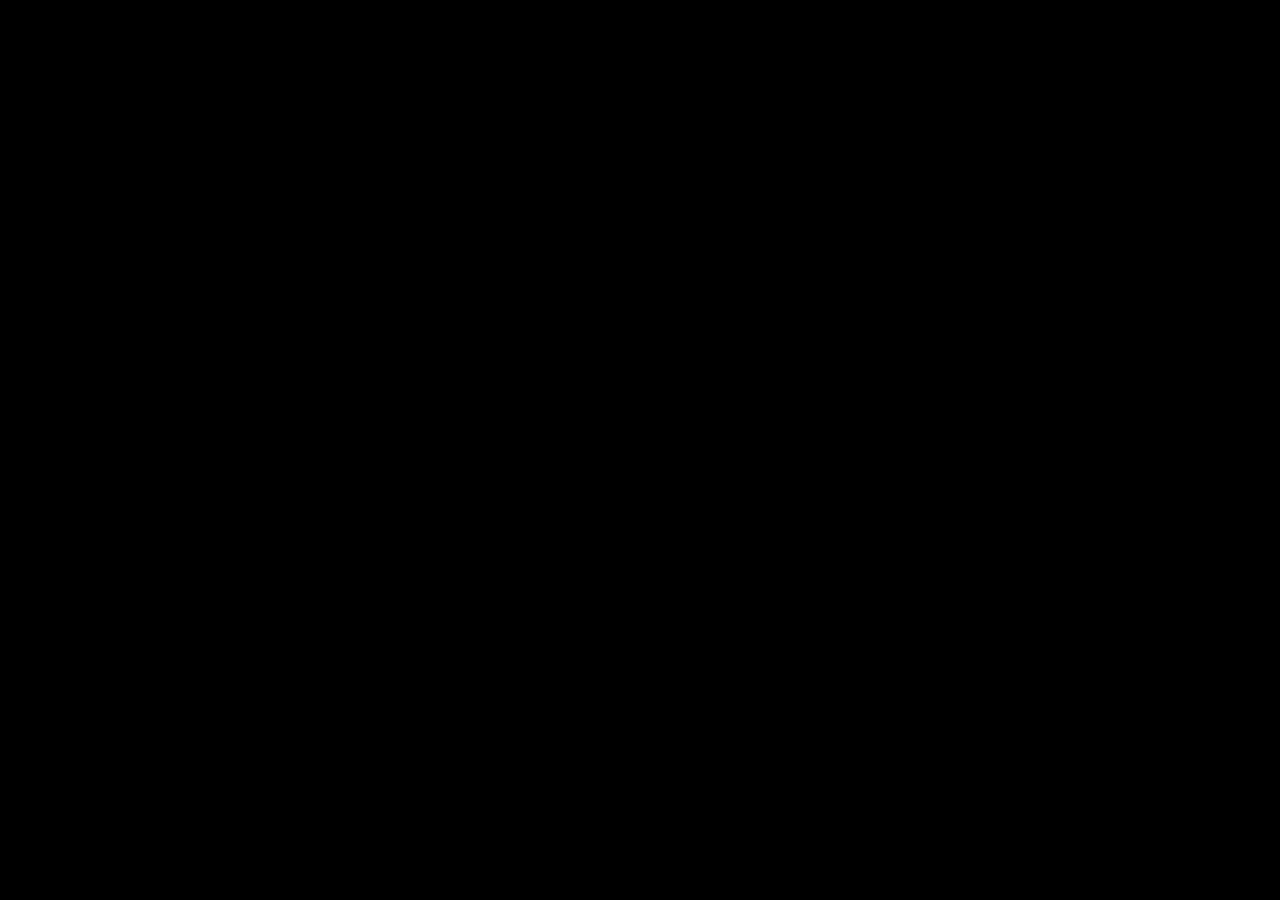
==== index.html @ 0b62e46c "Update index.html" ====
<!DOCTYPE html>
<html lang="en">
<head>
  <meta charset="UTF-8">
  <meta name="viewport" content="width=device-width, initial-scale=1.0">
  <title>Funkin' Backstage</title>

  <meta property="og:title" content="Funkin' Backstage" />
  <meta property="og:description" content="For Modders. By Modders." />
  <meta property="og:image" content="https://funkinbackstage.com/favicon.png" />
  <meta name="theme-color" content="#ad0054" />

  <link rel="icon" type="image/png" href="favicon.png">
  <link rel="stylesheet" href="style.css" type="text/css">
  <style>
    @media (min-aspect-ratio: 16/9) {
      #portrait { right: 25%; height: 45vh; }
    }

    @media (max-width: 768px) {
      html, body { overflow: hidden; }
      body { align-items: flex-start; justify-content: center; padding-top: 10vh; }
      h1 { font-size: 2.5rem; text-align: center; }
      p:not(.footer-left):not(.footer-right) { font-size: 1.6rem; }
      .footer-left, .footer-right { font-size: 0.75rem !important; }
      .container div { display: flex !important; flex-direction: column; align-items: center; gap: 1rem; }
      .container div img { height: 2.5rem !important; }
      #portrait { height: 28vh !important; bottom: 0rem !important; }
    }
  </style>
</head>
<body>
  <img draggable="false" src="right light.png" alt="Description" style="position: fixed; top: 0px; right: 0px; z-index: 1000; width: 25vw">
  <img draggable="false" src="left light.png" alt="Description" style="position: fixed; top: 0px; left: 0px; z-index: 1000; width: 25vw">
  <div class="container" style="position:relative;z-index:101;">
    <h1 style="font-family: 'FunkinLingLong', sans-serif;">Funkin' Backstage</h1>
    <p style="font-family: 'FunkinOptions', sans-serif;">For Modders. By Modders.<br>To Those That Are Here, The Site is NOT finished yet.</p>
    <div style="display: block; margin: 1rem auto 0;">
      <a href="global-chat"><img src="global-chat-button.png" class="smooth-btn" alt="Global Chat" style="height: 4rem; margin-right: 20px; cursor: pointer;"></a>
      <a href="mods">
        <img src="discover mods.png" class="smooth-btn" alt="Discover Mods" style="height: 4rem; margin-right: 10px; cursor: pointer;">
      </a>      <a href="signup"><img src="sign-up.png" class="smooth-btn" alt="Sign Up" style="height: 4rem; margin-left: 10px; cursor: pointer;"></a>
    </div>
    <a href="about" style="display:block;margin-top:1rem;font-family:'FunkinOptions',sans-serif;font-size:1.4rem;color:#888;text-decoration:none;text-align:center;letter-spacing:0.05em;" onmouseover="this.style.color='#bbb'" onmouseout="this.style.color='#888'">About the Site</a>
  </div>
  <p class="footer-left" style="position: fixed; bottom: 1rem; left: 1rem; font-family: 'Inconsolata ExtraBold', sans-serif; font-size: 1.25rem; color: #666; z-index: 101;"></p>
  <p class="footer-right" style="position: fixed; bottom: 1rem; right: 1rem; font-family: 'Inconsolata ExtraBold', sans-serif; font-size: 1.25rem; color: #666; z-index: 101; text-align: right;"></p>

  <img id="portrait" draggable="false" style="position: fixed; bottom: 0; right: 0; height: 55vh; z-index: 100; pointer-events: none; user-select: none;">

  <div class="irisEffect" style="z-index: 5000;"></div>
  <script src="script.js"></script>
  <script src="api.js"></script>
  <script>
    (async function() {
      const files = await fetch(`${API}/portraits`).then(r => r.json()).catch(() => []);
      if (!files.length) return;
      const pick = files[Math.floor(Math.random() * files.length)];
      document.getElementById('portrait').src = `${API}/portraits/${pick}`;
    })();
  </script>
  <script>
    (async function() {
      const token = localStorage.getItem('token');
      if (!token) return;
      const res = await fetch(`${API}/me`, {
        method: 'POST',
        headers: { 'Content-Type': 'application/json', 'Authorization': `Bearer ${token}` },
        body: JSON.stringify({})
      });
      if (res.ok) {
        const signUpBtn = document.querySelector('img[src="sign-up.png"]');
        if (signUpBtn) signUpBtn.closest('a').remove();
      }
    })();
  </script>
</body>
</html>
---- style.css ----
@font-face {
  font-family: "FunkinOptions";
  src: url("fonts/FunkinOptions.otf") format("opentype");
}

@font-face {
  font-family: "FunkinLingLong";
  src: url("fonts/FunkinLingLong.otf") format("opentype");
}

@font-face {
  font-family: "5by7";
  src: url("fonts/5by7.ttf") format("truetype");
}

@font-face {
  font-family: "DS-Digital";
  src: url("fonts/DS-Digital.ttf") format("truetype");
}

@font-face {
  font-family: "Inconsolata ExtraBold";
  src: url("fonts/Inconsolata ExtraBold.ttf") format("truetype");
}

* {
  margin: 0;
  padding: 0;
  box-sizing: border-box;
}

html,
body {
  height: 100%;
}

body {
  display: flex;
  justify-content: center;
  align-items: center;
  min-height: 100vh;
  background: url("bg.png") no-repeat center center / cover fixed;
  color: #f0f0f0;
  background-color: black;
}

.container {
  text-align: center;
}

.badge-wrap {
  position: relative;
  display: inline-flex;
  align-items: center;
  line-height: 0;
}
.badge-wrap::after {
  content: attr(data-tip);
  position: absolute;
  bottom: calc(100% + 6px);
  left: 50%;
  transform: translateX(-50%);
  background: #1a1828;
  border: 1px solid #444;
  color: #E1E1E1;
  font-family: 'FunkinOptions', sans-serif;
  font-size: 2.2vh;
  line-height: normal;
  white-space: nowrap;
  padding: 4px 8px;
  border-radius: 4px;
  pointer-events: none;
  opacity: 0;
  transition: opacity 0.15s;
  z-index: 999;
}
.badge-wrap:hover::after {
  opacity: 1;
}

h1 {
  font-size: 9rem;
  font-weight: 700;
  margin-bottom: 0.5rem;
}

p {
  font-size: 3.3rem;
  color: #888;
}

.footer-left, .footer-right {
  z-index: 101;
}

.footer-mobile { display: none; }

@media (max-width: 768px) {
  .footer-desktop { display: none; }
  .footer-mobile { display: inline; }
}

.footer-left a, .footer-right a {
  color: inherit;
  text-decoration: none;
}

.footer-left a:hover, .footer-right a:hover {
  text-decoration: underline;
}


.smooth-btn {
  transform: scale(1);
  transition: transform 0.3s ease-out;
}

.smooth-btn:hover {
  transform: scale(1.05);
}

@keyframes iris-out {
  0% {
    clip-path: circle(0% at 50% 50%);
  }
  1% {
    clip-path: circle(130% at 50% 50%);
  }
  100% {
    clip-path: circle(0% at 50% 50%);
  }
}

.irisEffect {
  width: 100%;
  height: 100%;
  background-color: black;
  position: absolute;
  animation-name: iris-out;
  animation-duration: 1s;
  animation-timing-function: ease;
}
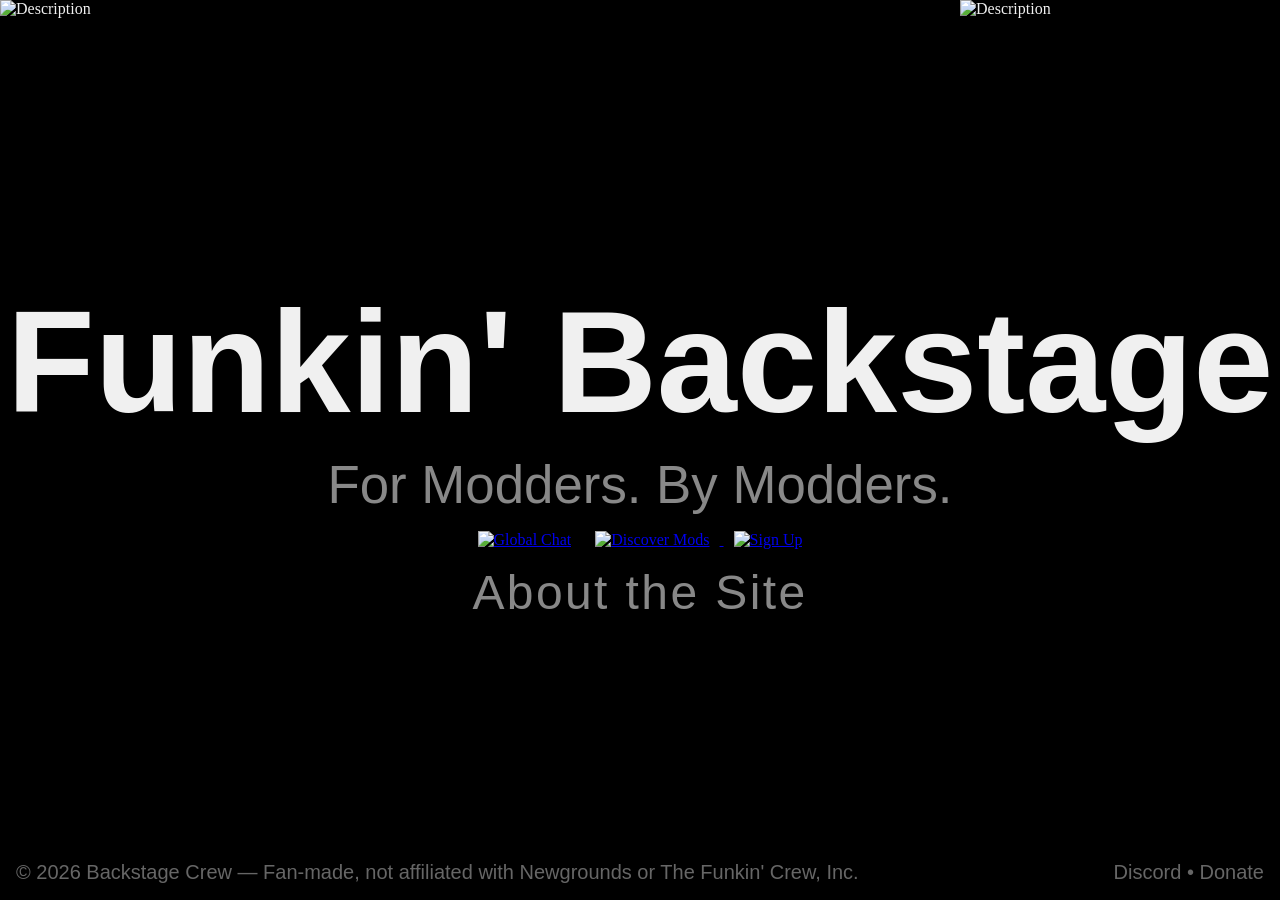
==== commit 84564e8f: "make transition first thing + fix" ====
--- a/index.html
+++ b/index.html
@@ -1,5 +1,5 @@
 <!DOCTYPE html>
-<html lang="en">
+<html lang="en" translate="no">
 <head>
   <meta charset="UTF-8">
   <meta name="viewport" content="width=device-width, initial-scale=1.0">
@@ -30,27 +30,111 @@
   </style>
 </head>
 <body>
+  <div class="irisEffect" style="z-index: 100000;"></div>
+  <script src="script.js"></script>
   <img draggable="false" src="right light.png" alt="Description" style="position: fixed; top: 0px; right: 0px; z-index: 1000; width: 25vw">
   <img draggable="false" src="left light.png" alt="Description" style="position: fixed; top: 0px; left: 0px; z-index: 1000; width: 25vw">
   <div class="container" style="position:relative;z-index:101;">
     <h1 style="font-family: 'FunkinLingLong', sans-serif;">Funkin' Backstage</h1>
-    <p style="font-family: 'FunkinOptions', sans-serif;">For Modders. By Modders.<br>To Those That Are Here, The Site is NOT finished yet.</p>
+    <p style="font-family: 'FunkinOptions', sans-serif;">For Modders. By Modders.</p>
     <div style="display: block; margin: 1rem auto 0;">
       <a href="global-chat"><img src="global-chat-button.png" class="smooth-btn" alt="Global Chat" style="height: 4rem; margin-right: 20px; cursor: pointer;"></a>
       <a href="mods">
         <img src="discover mods.png" class="smooth-btn" alt="Discover Mods" style="height: 4rem; margin-right: 10px; cursor: pointer;">
       </a>      <a href="signup"><img src="sign-up.png" class="smooth-btn" alt="Sign Up" style="height: 4rem; margin-left: 10px; cursor: pointer;"></a>
     </div>
-    <a href="about" style="display:block;margin-top:1rem;font-family:'FunkinOptions',sans-serif;font-size:1.4rem;color:#888;text-decoration:none;text-align:center;letter-spacing:0.05em;" onmouseover="this.style.color='#bbb'" onmouseout="this.style.color='#888'">About the Site</a>
+    <a href="about" style="display:block;margin-top:1rem;font-family:'FunkinOptions',sans-serif;font-size:3rem;color:#888;text-decoration:none;text-align:center;letter-spacing:0.05em;" onmouseover="this.style.color='#bbb'" onmouseout="this.style.color='#888'">About the Site</a>
   </div>
   <p class="footer-left" style="position: fixed; bottom: 1rem; left: 1rem; font-family: 'Inconsolata ExtraBold', sans-serif; font-size: 1.25rem; color: #666; z-index: 101;"></p>
   <p class="footer-right" style="position: fixed; bottom: 1rem; right: 1rem; font-family: 'Inconsolata ExtraBold', sans-serif; font-size: 1.25rem; color: #666; z-index: 101; text-align: right;"></p>
 
   <img id="portrait" draggable="false" style="position: fixed; bottom: 0; right: 0; height: 55vh; z-index: 100; pointer-events: none; user-select: none;">
 
-  <div class="irisEffect" style="z-index: 5000;"></div>
-  <script src="script.js"></script>
+  <div id="home-top-bar" style="display:none;position:fixed;top:1rem;right:2rem;z-index:5001;align-items:center;gap:1.5rem;">
+    <div id="notif-wrap" style="position:relative;">
+      <img src="icon-notification.png" style="height:5vh;cursor:pointer;opacity:0.85;transition:transform 0.3s ease-out,opacity 0.2s;" onclick="toggleNotifs()" onmouseover="this.style.opacity='1'" onmouseout="this.style.opacity='0.85'" draggable="false"/>
+      <div id="notif-badge" style="display:none;position:absolute;top:-0.4vh;right:-0.4vh;background:#c94040;color:#fff;font-family:'FunkinLingLong',sans-serif;font-size:1.6vh;min-width:2.2vh;height:2.2vh;border-radius:999px;display:flex;align-items:center;justify-content:center;pointer-events:none;padding:0 0.4vh;box-sizing:border-box;"></div>
+      <div id="notif-dropdown" style="display:none;position:absolute;top:calc(100% + 1vh);right:0;width:clamp(360px,45vw,560px);height:auto;max-height:60vh;background:#1a1828;border:1px solid #333;border-radius:0.6rem;z-index:9999;overflow:hidden;flex-direction:column;">
+        <div style="padding:1.2vh 1.5vh;border-bottom:1px solid #2a2a3a;display:flex;align-items:center;justify-content:space-between;">
+          <span style="font-family:'FunkinLingLong',sans-serif;font-size:2.5vh;color:#E1E1E1;">NOTIFICATIONS</span>
+          <button onclick="markNotifsRead()" style="background:none;border:none;font-family:'FunkinOptions',sans-serif;font-size:1.8vh;color:#888;cursor:pointer;padding:0;" onmouseover="this.style.color='#ccc'" onmouseout="this.style.color='#888'">Mark all read</button>
+        </div>
+        <div id="notif-list" style="overflow-y:auto;max-height:50vh;display:flex;flex-direction:column;"></div>
+      </div>
+    </div>
+    <img id="profile-icon-btn" src="icon-profile-out.png" style="height:7vh;cursor:pointer;" onclick="goToProfile()" draggable="false"/>
+  </div>
+
   <script src="api.js"></script>
+  <script>
+    let _notifs = [];
+
+    async function loadNotifs() {
+      const t = localStorage.getItem('token');
+      if (!t) return;
+      const data = await fetch(`${API}/notifications`, { headers: { 'Authorization': `Bearer ${t}` } }).then(r => r.ok ? r.json() : []).catch(() => []);
+      _notifs = data;
+      const unread = data.filter(n => !n.read).length;
+      const badge = document.getElementById('notif-badge');
+      if (unread > 0) { badge.textContent = unread > 99 ? '99+' : unread; badge.style.display = 'flex'; }
+      else { badge.style.display = 'none'; }
+    }
+
+    function renderNotifs() {
+      const list = document.getElementById('notif-list');
+      list.innerHTML = '';
+      if (!_notifs.length) {
+        const empty = document.createElement('p');
+        empty.style.cssText = "font-family:'FunkinOptions',sans-serif;font-size:2vh;color:#999;text-align:center;padding:2vh;margin:0;";
+        empty.textContent = 'No notifications yet.';
+        list.appendChild(empty);
+        return;
+      }
+      _notifs.forEach(n => {
+        const row = document.createElement('div');
+        row.style.cssText = `display:flex;align-items:center;gap:1.2vh;padding:1.2vh 1.5vh;cursor:pointer;border-bottom:1px solid #2a2a3a;background:${n.read ? 'transparent' : 'rgba(173,0,84,0.08)'};`;
+        row.onmouseover = () => row.style.background = n.read ? '#1f1d2e' : 'rgba(173,0,84,0.15)';
+        row.onmouseout = () => row.style.background = n.read ? 'transparent' : 'rgba(173,0,84,0.08)';
+        const img = document.createElement('img');
+        img.src = `${API}/avatars/${n.fromId}.png`;
+        img.onerror = () => { img.src = 'https://funkinbackstage.com/icon-profile-out.png'; };
+        img.style.cssText = 'height:4.5vh;width:4.5vh;border-radius:50%;object-fit:cover;border:0.4vh solid #E1E1E1;flex-shrink:0;';
+        const text = document.createElement('span');
+        text.style.cssText = "font-family:'FunkinOptions',sans-serif;font-size:1.9vh;color:#ccc;line-height:1.4;";
+        if (n.type === 'follow') {
+          text.innerHTML = `<strong style="color:#E1E1E1;">${n.fromUsername}</strong> followed you`;
+          row.onclick = () => { window.location.href = `https://funkinbackstage.com/users/${n.fromId}`; };
+        } else if (n.type === 'upload') {
+          text.innerHTML = `<strong style="color:#E1E1E1;">${n.fromUsername}</strong> uploaded <strong style="color:#E1E1E1;">${n.title}</strong>`;
+          row.onclick = () => { window.location.href = `https://funkinbackstage.com/mods/${n.submissionId}`; };
+        }
+        row.appendChild(img);
+        row.appendChild(text);
+        list.appendChild(row);
+      });
+    }
+
+    function toggleNotifs() {
+      const dd = document.getElementById('notif-dropdown');
+      const open = dd.style.display === 'flex';
+      dd.style.display = open ? 'none' : 'flex';
+      dd.style.flexDirection = 'column';
+      if (!open) { renderNotifs(); markNotifsRead(); }
+    }
+
+    async function markNotifsRead() {
+      const t = localStorage.getItem('token');
+      if (!t) return;
+      await fetch(`${API}/notifications/read`, { method: 'POST', headers: { 'Authorization': `Bearer ${t}` } }).catch(() => {});
+      _notifs = _notifs.map(n => ({ ...n, read: true }));
+      document.getElementById('notif-badge').style.display = 'none';
+    }
+
+    document.addEventListener('click', e => {
+      const wrap = document.getElementById('notif-wrap');
+      if (wrap && !wrap.contains(e.target)) document.getElementById('notif-dropdown').style.display = 'none';
+    });
+  </script>
   <script>
     (async function() {
       const files = await fetch(`${API}/portraits`).then(r => r.json()).catch(() => []);
@@ -60,6 +144,13 @@
     })();
   </script>
   <script>
+    async function goToProfile() {
+      const t = localStorage.getItem('token');
+      if (!t) { window.location.href = 'login'; return; }
+      const me = await fetch(`${API}/me`, { method: 'POST', headers: { 'Content-Type': 'application/json', 'Authorization': `Bearer ${t}` }, body: JSON.stringify({}) }).then(r => r.ok ? r.json() : null).catch(() => null);
+      if (me?.id) window.location.href = `https://funkinbackstage.com/users/${me.id}`;
+    }
+
     (async function() {
       const token = localStorage.getItem('token');
       if (!token) return;
@@ -68,10 +159,26 @@
         headers: { 'Content-Type': 'application/json', 'Authorization': `Bearer ${token}` },
         body: JSON.stringify({})
       });
-      if (res.ok) {
-        const signUpBtn = document.querySelector('img[src="sign-up.png"]');
-        if (signUpBtn) signUpBtn.closest('a').remove();
-      }
+      if (!res.ok) return;
+      const me = await res.json();
+
+      const signUpBtn = document.querySelector('img[src="sign-up.png"]');
+      if (signUpBtn) signUpBtn.closest('a').remove();
+
+      const bar = document.getElementById('home-top-bar');
+      bar.style.display = 'flex';
+      const btn = document.getElementById('profile-icon-btn');
+      const avatarUrl = `${API}/avatars/${me.id}.png`;
+      const test = new Image();
+      test.onload = () => {
+        btn.src = avatarUrl;
+        btn.style.borderRadius = '50%';
+        btn.style.objectFit = 'cover';
+        btn.style.width = '7vh';
+        btn.style.border = '0.5vh solid #E1E1E1';
+      };
+      test.src = avatarUrl;
+      loadNotifs();
     })();
   </script>
 </body>
--- a/style.css
+++ b/style.css
@@ -120,13 +120,10 @@
 }
 
 @keyframes iris-out {
-  0% {
-    clip-path: circle(0% at 50% 50%);
-  }
-  1% {
+  from {
     clip-path: circle(130% at 50% 50%);
   }
-  100% {
+  to {
     clip-path: circle(0% at 50% 50%);
   }
 }
@@ -134,9 +131,25 @@
 .irisEffect {
   width: 100%;
   height: 100%;
+  inset: 0;
   background-color: black;
-  position: absolute;
+  position: fixed;
   animation-name: iris-out;
   animation-duration: 1s;
-  animation-timing-function: ease;
+  animation-timing-function: ease-out;
+  animation-fill-mode: both;
 }
+
+img {
+  -webkit-user-drag: none;
+  -khtml-user-drag: none;
+  -moz-user-drag: none;
+  -o-user-drag: none;
+  user-drag: none;
+  -webkit-touch-callout: none;
+  -webkit-user-select: none;
+  -khtml-user-select: none;
+  -moz-user-select: none;
+  -ms-user-select: none;
+  user-select: none;
+}
